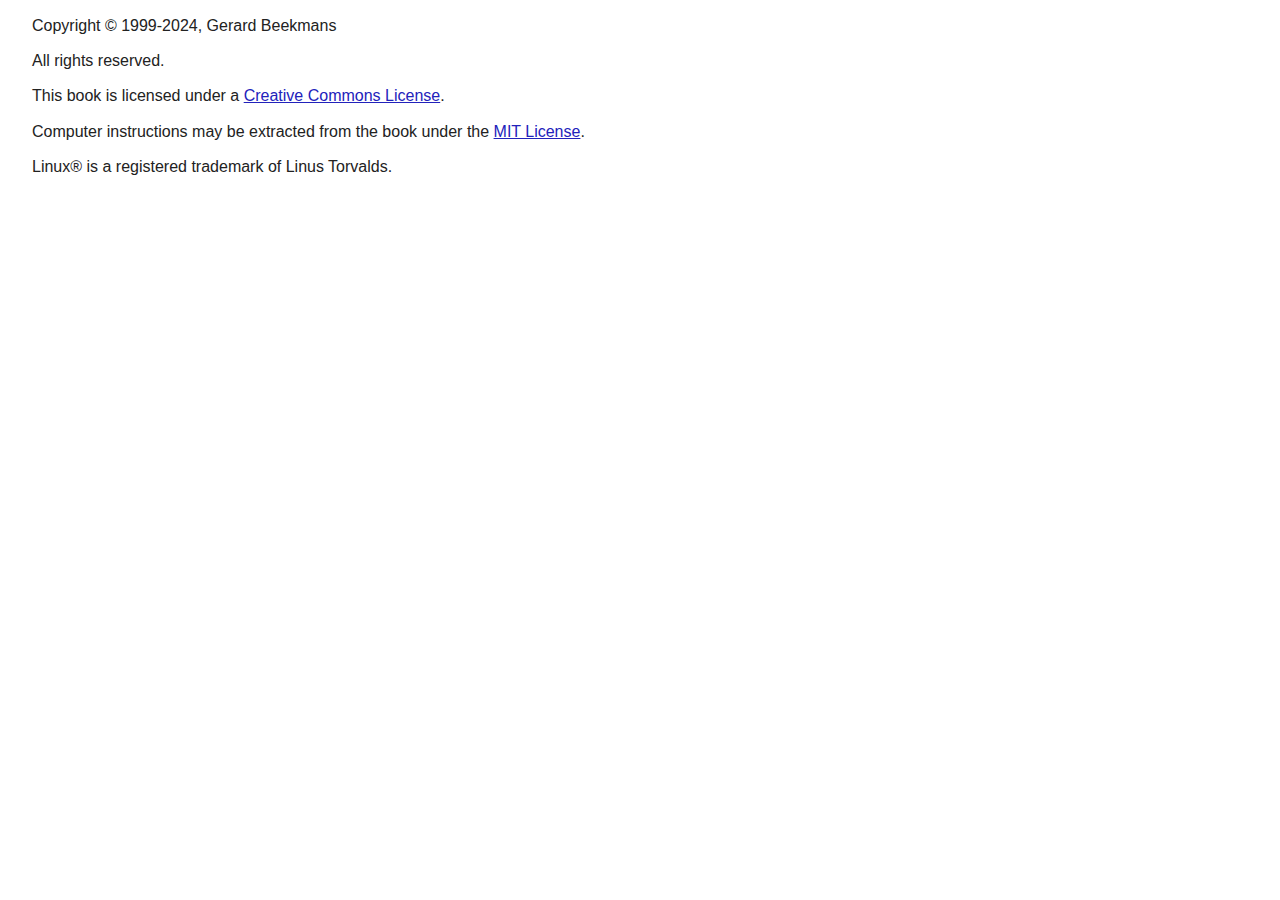
==== legalnotice.html @ 7d31facd "Initial Commit" ====
<!DOCTYPE html PUBLIC "-//W3C//DTD XHTML 1.0 Strict//EN"
    "http://www.w3.org/TR/xhtml1/DTD/xhtml1-strict.dtd">
<html xmlns="http://www.w3.org/1999/xhtml">
  <head>
    <meta http-equiv="Content-Type" content="application/xhtml+xml; charset=utf-8" />
    <title>
      Legal Notice
    </title>
    <link rel="stylesheet" type="text/css" href="stylesheets/lfs.css" />
    <meta name="generator" content="DocBook XSL-NS Stylesheets Vsnapshot" />
    <link rel="stylesheet" href="../stylesheets/lfs-print.css" type=
    "text/css" media="print" />
    <meta name="viewport" content="width=device-width, initial-scale=1.0" />
  </head>
  <body class="lfs" id="lfs-12.2">
    <div class="legalnotice">
      <p>
        Copyright © 1999-2024, Gerard Beekmans
      </p>
      <p>
        All rights reserved.
      </p>
      <p>
        This book is licensed under a <a class="xref" href=
        "appendices/creat-comm.html" title=
        "F.1.&nbsp;Creative Commons License">Creative Commons License</a>.
      </p>
      <p>
        Computer instructions may be extracted from the book under the
        <a class="xref" href="appendices/mit.html" title=
        "F.2.&nbsp;The MIT License">MIT License</a>.
      </p>
      <p>
        <span class="trademark">Linux</span>® is a registered trademark of
        Linus Torvalds.
      </p>
    </div>
    <div class="navfooter">
      <ul class="footerlinks">
        <li class="home">
          <a accesskey="h" href="index.html" title=
          "Linux From Scratch - Version 12.2">Home</a>
        </li>
      </ul>
    </div>
  </body>
</html>
---- stylesheets/lfs.css ----
/* Global settings */
body {
  font-family: verdana, tahoma, arial, sans-serif;
  text-align: left;
  background: #fff;
  color: #222;
  margin: 1em;
  padding: 0;
  font-size: 1em;
  line-height: 1.2em;
}


/* Links */
a:link { color: #22b; }
a.ulink:link { font-weight: bold; color: #55f; }
a:visited { color: #7e4988 ! important; }
a:hover, a:focus { color: #d30e08 ! important; }
a:active { color: #6b77b1 ! important;}


/* Book titlepage */
.book .titlepage {
  background: #f5f6f7;
  margin: 0px auto;
  padding: 0 1em;
}

.book hr {
  background: #dbddec;
  height: .3em;
  border: 0px;
  margin: 0 -1em;
  padding: 0;
}

div.dedication {
  padding-left: 1em;
}

/* Section titles */
h1.sect1, h1.preface, h1.part, h1.chapter, h1.appendix, .glossary h1, .index h1
 {
  background: #f5f6f7;
  border-bottom: .1em solid #dbddec;
  margin-bottom:1em;
  margin-top: 0;
  padding: .4em;
}

/* Scrolling parts
   The header is taller for sect1 and chapter pages than on the
   other pages.  Since we want fixed boxes, their top has to be calculated
   by trial and errors to fit below the static header box.*/

div.sect1, div.chapter, div.appendix, div.wrap {
  top: 11.55em;
}
div.preface, div.part, .index div.index {
  top: 10.15em;
}
div.sect1, div.appendix, div.preface, div.part, div.chapter, div.wrap, .index div.index {
/*  padding-left: .3em;*/
  overflow:auto;
  height: auto;
  position: fixed;
  left:1em;
  right:1em;
  bottom: 1em;
  border-bottom: 1em solid #dbddec;
}

div.important ul {
  padding-left: 1.5em;
  list-style-type: disc;
}

div.important ul li p {
  margin: 0px;
  padding: 0px 0.6em;
}

.package, .kernel, .installation, .commands, .testing, .configuration, .content {
  padding: 0 .5em .2em 0;
  margin: 0;
}

.lfs .package {
  background: #f5f6f7;
  border-bottom: 0.2em solid #dbddec;
  padding-top: .1em;
/*  margin-top: 0;*/
}
/*
.lfs .package p:first-child {
  margin-top: 0;
}*/

.lfs .configuration {
  background:   #fefefe;
  border-top: 0.2em solid #dbddec;
}

.lfs .content {
  background: #f5f6f7;
  border-top: 0.2em solid #dbddec;
  border-bottom: 0.2em solid #dbddec;
  padding-bottom: .1em;
  margin-bottom: .5em;
}

/* Headers */
h1, h2, h3, h4, h5, h6, b, .strong {
  color: #000;
  font-weight: bold;
  line-height: 1em;
}

h1 {
  font-size: 173%;
  text-align: center;
}

.book h1 {
  margin: 0;
  padding: 0.4em;
}

.wrap h1 {
  background: #f5f6f7;
  margin: 0;
  padding: .4em;
}

h1.title sup {
  font-size: small;
}

h2 {
  font-size: 144%;
}

.book h2.subtitle {
  text-align: center;
  background: #dbddec;
  margin: 0;
  padding: 0.2em;
}

.appendix h2 {
  font-size: 133%;
  margin-top: .8em;
  margin-bottom: 0.2em;
}

h3 {
  font-size: 120%;
}

h4 {
  font-size: 110%;
}

.package h4, h5, h6 {
  font-size: 100%;
  font-style: italic;
}


/* Navigation */
div.navheader, div.navfooter {
  background: #ecedef;
  margin: 0;
  padding: 0.1em .5em;
}

div.navheader {
  border-bottom: .1em solid #dbddec;
}

/* no need for a footer now that the header is always visible */
div.navfooter {
  display:none;
}

/* Except for the first page (TOC), where the bottom is the only
   place where navigation is displayed. */

div.book + div.navfooter {
  display:block
}

div.navheader h4 {
  margin-top: .4em;
  margin-bottom: 0;
  text-align: center;
}

div.navheader h3 {
  margin-top: .2em;
  margin-bottom: 0;
  text-align: center;
}

div.navheader ul, div.navfooter ul {
  padding: .2em .5em .5em .5em; /*top right bottom left*/
  margin: .5em 0;
  position: relative;
  background: #dbddec;
}

div.navheader ul li, div.navfooter ul li {
  display: inline;
  width: 40%;
}

div.navheader ul li.prev, div.navfooter ul li.prev {
  position: absolute;
  display: block;
  left: 0;
  text-align: left;
  padding: 0.2em 1em;
  margin-left: .4em;
}

div.navheader ul li.next, div.navfooter ul li.next {
  position: absolute;
  display: block;
  text-align: right;
  right: 0;
  padding: 0.2em 1em;
  margin-right: .4em;
}

div.navheader ul li.prev p, div.navfooter ul li.prev p,
div.navheader ul li.next p, div.navfooter ul li.next p {
  padding: 0;
  margin: .1em 0;
}

div.navheader ul li.home, div.navheader ul li.up,
div.navfooter ul li.home, div.navfooter ul li.up {
  text-align: center;
  padding: 0;
  margin: 0 auto;
  display: block;
  color: #dbddec;
}


/* TOC */
div.toc ul, div.index ul, div.navheader ul, div.navfooter ul {
  list-style: none;
}

div.toc {
  padding-left: 1em;
}

.book li.preface, .part li.appendix {
  margin-left: 1em;
}

.part li.preface {
  margin-left: 0em;
}

div.toc h3 {
  margin: 1em 0 .3em 0;
}

li.appendix h3, li.glossary h3, li.index h3 {
  margin: .5em
}

div.toc h4 {
  margin: .6em 0 .2em 0;
}

li.chapter h4 a {
  display: block;
  margin-bottom: .4em
}

.dummy {
  display: block;
  font-weight: bold;
  font-size: 110%;
  margin: .6em 0 .2em 0;
}

span.blue {
  color: #2ac;
}

/* Index */
.item {
    float: left;
    margin-right: 1em
}

.secitem {
    font-weight: normal;
    float: left;
    margin-right: 1em
}

.indexref {
    display: block;
}

.item + .indexref {
    margin-left: 20em;
}

.secitem + .indexref {
    margin-left: 19em;
}


/* Admonitions */
div.admon img {
  padding: .3em;
}

div.admon h3 {
  display: inline;
  margin-left: 2em;
}

div.admon p {
  margin-left: .5em;
  padding-bottom: .4em;
}

div.admon pre {
  margin: 0.5em 3em;
}

div.note, div.tip {
  background-color: #fffff6;
  border: 2px solid #dbddec;
  width: 90%;
  margin: .5em auto;
}

div.important, div.warning, div.caution {
  background-color: #fffff6;
  border: medium solid #400;
  width: 90%;
  margin: .5em auto;
  color: #600;
}

div.important h3, div.warning h3, div.caution h3 {
  color: #900;
}

div.important em, div.warning em, div.caution em {
  color: #000;
  font-weight: bold;
}


/* table */
.table p.title {
  text-align: center;
  margin-top: 0;
  margin-bottom: .3em;
}

.table table, .informaltable {
  margin-left: auto;
  margin-right: auto;
}

.table table th, .table table td {
  padding: 0.2em 2em 0.2em 2em;
  text-align: left;
}

.revhistory {
  padding-left: 1em;
}

.revhistory th {
  line-height: 2em;
  text-align: left;
}

.revhistory td {
  padding-right: 1em;
}


/* variablelist as table */
.variablelist table {
  width: auto;
  margin: 0 1em 0 1em;
}

.variablelist td {
  vertical-align: top;
}

.variablelist td span, td p {
  margin: 0.25em;
}


/* variablelist as list */
dl {
  padding-left: 1em
}

dt {
  font-weight: bold;
  margin-left: 1em;
}

dd {
  margin-bottom: .6em;
  margin-left: 1em;
}

dd p {
  margin-top: 0;
  margin-bottom: 0;
  padding-top: 0;
  padding-bottom: 0;
}

div.materials dt {
  display: list-item;
}

div.materials dd {
  margin-left: 0;
  padding-left: 0;
}


/* segmentedlist */
.appendix .segmentedlist {
  padding-left: 1em;
}

.package .seg {
  margin-bottom: 0em;
  margin-top: 0em;
  clear: left;
}

.content .seg {
  margin-bottom: .4em;
  margin-top: .4em;
  clear: left;
}

.segtitle {
  float: left;
  padding-left: 1em;
  width: 14.5em;
}

.content .segtitle {
  width: 12em;
}

.package .segbody {
  display: block;
  padding-left: 14em;
}

.appendix .segbody{
  display: block;
  padding-left: 16em;
}

.content .segbody {
  display: block;
  padding-left: 13em;
}

.content table tr td:first-child
{
  width: 9em;
  padding-right: 0px;
}

.content table tr td:first-child p
{
  padding-right: 0px;
}

/* itemizedlist */
ul {
  padding-left: 1em
}

.itemizedlist ul {
  margin-left: 1em
}

.itemizedlist li ul {
  margin-bottom: 1.2em;
}

.itemizedlist li ul li p {
  margin-top: .5em;
  margin-bottom: .5em;
}

.itemizedlist li ul li:first-child p:first-child {
  margin-top: -.6em;
}

ul.compact {
  list-style: none;
}

.blfs ul.compact {
  list-style: disc;
}

ul.compact li {
  margin: 0em;
  padding: 0em;
}

ul.compact li p {
  padding: 0.3em;
  margin: 0em;
}

.blfs ul.compact li p {
  background-color: #f0fff0;
}

/* orderedlist */
ol {
  list-style: decimal;
}

ol ol {
  list-style: lower-alpha;
}

ol ol ol {
  list-style: lower-roman;
}

ol.compact li {
  margin: 0em;
  padding: 0em;
}

ol.compact li p {
  padding: 0.3em;
  margin: 0em;
}


/* Indented blocks */
p, blockquote {
  padding-left: 1em;
  padding-right: 1em;
}


/* Monospaced elements */
tt, code, kbd, pre, .command {
  font-family: monospace;
}

.systemitem {
  font-style: italic;
}

pre {
  background-color: #e5e5e5;
  border: 1px solid #050505;
  padding: .5em 1em;
  margin: 0 2em .5em 2em;
  font-weight: bold;
}

pre.userinput {
  color: #101310;
}

pre.root {
  color: #101310;
  border: 1px solid #11a;
}

pre.screen {
  color: #000;
  background-color: #e9e9e9;
  font-weight: normal;
}

.literal, .prompt {
  font-weight: normal;
}


/* Mixed tags */
p.usernotes {
  margin-left: -1em;
  font-size: small;
  font-weight: bold;
  font-style: italic;
}

.underlined {
  text-decoration: underline;
}


/* Last edited info */
p.updated {
  font-size: small;
  font-weight: bold;
  font-style: italic;
}


/* Special colored blocks */
  /* OrangeRed4 */
.feature-ssp {
  color: #8B2500;
}

  /* RoyalBlue3 */
.feature-aslr {
  color: #3A5FCD;
}

  /* NavyBlue */
.feature-pax {
  color: #000080;
}

  /* VioletRed */
.feature-hardened_tmp {
  color: #d02090;
}

  /* PaleTurquoise4 */
.feature-warnings {
  color: #668b8b;
}

  /* RosyBrown */
.feature-misc {
  color: #bc8f8f;
}

  /* Sienna*/
.feature-blowfish {
  color: #8E6B23
}
---- stylesheets/lfs-print.css ----
@import url(lfs.css);

.navfooter, .headerlinks {
   display: none;
}

div.navheader {
  position: absolute;
}

div.navheader ul,
div.navheader ul{
  display: none;
}
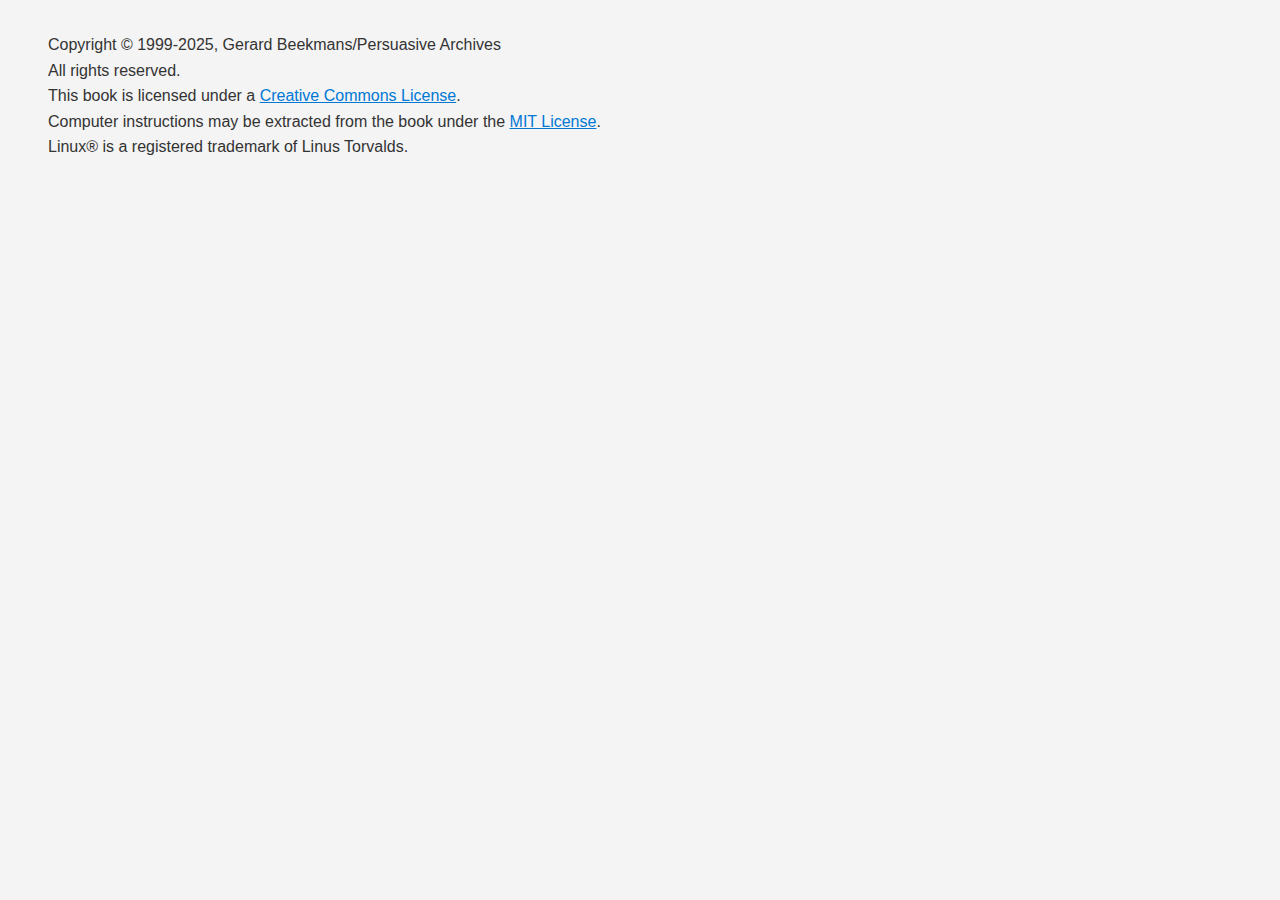
==== commit f831d356: "Update legalnotice.html" ====
--- a/legalnotice.html
+++ b/legalnotice.html
@@ -15,7 +15,7 @@
   <body class="lfs" id="lfs-12.2">
     <div class="legalnotice">
       <p>
-        Copyright © 1999-2024, Gerard Beekmans
+        Copyright © 1999-2025, Gerard Beekmans/Persuasive Archives
       </p>
       <p>
         All rights reserved.
--- a/stylesheets/lfs.css
+++ b/stylesheets/lfs.css
@@ -1,103 +1,313 @@
 /* Global settings */
 body {
-  font-family: verdana, tahoma, arial, sans-serif;
+  font-family: 'Segoe UI', Tahoma, Arial, sans-serif;  /* Modern Microsoft font stack */
   text-align: left;
-  background: #fff;
-  color: #222;
-  margin: 1em;
-  padding: 0;
+  background: #f4f4f4;  /* Softer background color */
+  color: #333;  /* Darker text for better contrast */
+  margin: 0;
+  padding: 2em;
   font-size: 1em;
-  line-height: 1.2em;
-}
-
+  line-height: 1.6em;  /* Increased line height for readability */
+}
 
 /* Links */
-a:link { color: #22b; }
-a.ulink:link { font-weight: bold; color: #55f; }
-a:visited { color: #7e4988 ! important; }
-a:hover, a:focus { color: #d30e08 ! important; }
-a:active { color: #6b77b1 ! important;}
-
+a:link { color: #0078d4; transition: color 0.3s ease; } /* Soft blue color with smooth transition */
+a.ulink:link { font-weight: bold; color: #0088cc; }  /* Bold links */
+a:visited { color: #6a4b8c !important; }
+a:hover, a:focus { color: #f44336 !important; }  /* Red hover effect */
+a:active { color: #009688 !important; }  /* Green active link */
 
 /* Book titlepage */
 .book .titlepage {
-  background: #f5f6f7;
-  margin: 0px auto;
-  padding: 0 1em;
-}
-
-.book hr {
-  background: #dbddec;
-  height: .3em;
-  border: 0px;
-  margin: 0 -1em;
-  padding: 0;
-}
-
-div.dedication {
-  padding-left: 1em;
+  background: #ffffff;
+  margin: 1em auto;
+  padding: 1em;
+  border-radius: 8px; /* Rounded corners */
+  box-shadow: 0 4px 6px rgba(0, 0, 0, 0.1); /* Subtle shadow for depth */
 }
 
 /* Section titles */
-h1.sect1, h1.preface, h1.part, h1.chapter, h1.appendix, .glossary h1, .index h1
- {
-  background: #f5f6f7;
-  border-bottom: .1em solid #dbddec;
-  margin-bottom:1em;
+h1.sect1, h1.preface, h1.part, h1.chapter, h1.appendix, .glossary h1, .index h1 {
+  background: #ffffff;
+  border-bottom: 2px solid #dbddec;
+  margin-bottom: 1em;
   margin-top: 0;
-  padding: .4em;
-}
-
-/* Scrolling parts
-   The header is taller for sect1 and chapter pages than on the
-   other pages.  Since we want fixed boxes, their top has to be calculated
-   by trial and errors to fit below the static header box.*/
-
+  padding: 1em;
+  font-family: 'Segoe UI', sans-serif; /* Consistent font */
+  color: #333; /* Dark text for headers */
+  text-transform: uppercase; /* Add emphasis with uppercase */
+  letter-spacing: 1px; /* Slight letter spacing for a modern look */
+}
+
+/* Scrolling sections */
 div.sect1, div.chapter, div.appendix, div.wrap {
   top: 11.55em;
-}
+  position: relative;
+  overflow: auto;
+}
+
 div.preface, div.part, .index div.index {
   top: 10.15em;
 }
+
 div.sect1, div.appendix, div.preface, div.part, div.chapter, div.wrap, .index div.index {
-/*  padding-left: .3em;*/
-  overflow:auto;
+  padding: 1em;
+  overflow: auto;
   height: auto;
-  position: fixed;
-  left:1em;
-  right:1em;
+  position: relative;
+  left: 1em;
+  right: 1em;
   bottom: 1em;
   border-bottom: 1em solid #dbddec;
-}
-
+  background: #f9f9f9; /* Light background for better readability */
+  border-radius: 8px; /* Rounded corners for modern look */
+  box-shadow: 0 2px 4px rgba(0, 0, 0, 0.05); /* Soft shadow for depth */
+}
+
+/* Important section styling */
 div.important ul {
   padding-left: 1.5em;
   list-style-type: disc;
 }
 
 div.important ul li p {
-  margin: 0px;
-  padding: 0px 0.6em;
-}
-
-.package, .kernel, .installation, .commands, .testing, .configuration, .content {
-  padding: 0 .5em .2em 0;
-  margin: 0;
-}
-
+  margin: 0;
+  padding: 0.6em;
+}
+
+/* LFS-specific packages */
 .lfs .package {
-  background: #f5f6f7;
-  border-bottom: 0.2em solid #dbddec;
-  padding-top: .1em;
-/*  margin-top: 0;*/
-}
-/*
+  background: #ffffff;
+  border-bottom: 2px solid #dbddec;
+  padding-top: 1em;
+  margin-bottom: 1em;
+  border-radius: 8px;
+  box-shadow: 0 2px 4px rgba(0, 0, 0, 0.1); /* Add a soft shadow to each package block */
+}
+
 .lfs .package p:first-child {
   margin-top: 0;
-}*/
-
+}
+
+/* Global settings */
+body {
+  font-family: 'Segoe UI', Tahoma, Arial, sans-serif;  /* Microsoft font stack */
+  text-align: left;
+  background: #f4f4f4;  /* Softer background for the page */
+  color: #333;  /* Darker text for readability */
+  margin: 0;
+  padding: 2em;
+  font-size: 1em;
+  line-height: 1.6em;
+}
+
+/* Links */
+a:link { color: #0078d4; transition: color 0.3s ease; } /* Soft blue color with smooth transition */
+a.ulink:link { font-weight: bold; color: #0088cc; }
+a:visited { color: #6a4b8c !important; }
+a:hover, a:focus { color: #f44336 !important; } /* Red hover effect */
+a:active { color: #009688 !important; } /* Green active link */
+
+/* Book titlepage */
+.book .titlepage {
+  background: #ffffff;
+  margin: 1em auto;
+  padding: 1em;
+  border-radius: 8px; /* Rounded corners */
+  box-shadow: 0 4px 6px rgba(0, 0, 0, 0.1); /* Subtle shadow for depth */
+}
+
+/* Section titles */
+h1.sect1, h1.preface, h1.part, h1.chapter, h1.appendix, .glossary h1, .index h1 {
+  background: #ffffff;
+  border-bottom: 2px solid #dbddec;
+  margin-bottom: 1em;
+  margin-top: 0;
+  padding: 1em;
+  font-family: 'Segoe UI', sans-serif; /* Consistent font */
+  color: #333;
+  text-transform: uppercase; /* Uppercase headers */
+  letter-spacing: 1px;
+}
+
+/* Navigation */
+div.navheader, div.navfooter {
+  background: #ecedef;
+  margin: 0;
+  padding: 0.1em .5em;
+}
+
+div.navheader {
+  border-bottom: .1em solid #dbddec;
+}
+
+div.navfooter {
+  display: none;
+}
+
+div.book + div.navfooter {
+  display: block;
+}
+
+div.navheader h4 {
+  margin-top: .4em;
+  margin-bottom: 0;
+  text-align: center;
+}
+
+div.navheader h3 {
+  margin-top: .2em;
+  margin-bottom: 0;
+  text-align: center;
+}
+
+div.navheader ul, div.navfooter ul {
+  padding: .2em .5em .5em .5em;
+  margin: .5em 0;
+  background: #dbddec;
+}
+
+div.navheader ul li, div.navfooter ul li {
+  display: inline;
+  width: 40%;
+}
+
+div.navheader ul li.prev, div.navfooter ul li.prev {
+  position: absolute;
+  display: block;
+  left: 0;
+  text-align: left;
+  padding: 0.2em 1em;
+  margin-left: .4em;
+}
+
+/* Ensure the parent container is positioned relative */
+div.navheader, div.navfooter {
+  position: relative;  
+  background: #ecedef;
+  margin: 0;
+  padding: 0.2em .5em;
+}
+
+div.navheader ul li.next, div.navfooter ul li.next {
+  position: absolute;
+  display: block;
+  text-align: right;
+  right: 0;
+  padding: 0.2em 1em;
+  margin-right: .4em;
+}
+
+
+div.navheader ul li.home, div.navheader ul li.up,
+div.navfooter ul li.home, div.navfooter ul li.up {
+  text-align: center;
+  padding: 0;
+  margin: 0 auto;
+  display: block;
+  color: #dbddec;
+}
+
+/* TOC */
+div.toc ul, div.index ul, div.navheader ul, div.navfooter ul {
+  list-style: none;
+}
+
+div.toc {
+  padding-left: 1em;
+}
+
+.book li.preface, .part li.appendix {
+  margin-left: 1em;
+}
+
+.part li.preface {
+  margin-left: 0em;
+}
+
+div.toc h3, li.chapter h4 {
+  margin: 1em 0 .3em 0;
+  font-size: 1.3em; /* Larger TOC section headers */
+}
+
+li.appendix h3, li.glossary h3, li.index h3 {
+  margin: .5em;
+}
+
+div.toc h4 {
+  margin: .6em 0 .2em 0;
+}
+
+/* Index */
+.item {
+  float: left;
+  margin-right: 1em;
+}
+
+.secitem {
+  font-weight: normal;
+  float: left;
+  margin-right: 1em;
+}
+
+.indexref {
+  display: block;
+}
+
+.item + .indexref {
+  margin-left: 20em;
+}
+
+.secitem + .indexref {
+  margin-left: 19em;
+}
+
+/* Admonitions */
+div.admon img {
+  padding: .3em;
+}
+
+div.admon h3 {
+  display: inline;
+  margin-left: 2em;
+}
+
+div.admon p {
+  margin-left: .5em;
+  padding-bottom: .4em;
+}
+
+div.admon pre {
+  margin: 0.5em 3em;
+}
+
+div.note, div.tip {
+  background-color: #fefefe;
+  border: 2px solid #dbddec;
+  width: 90%;
+  margin: .5em auto;
+}
+
+div.important, div.warning, div.caution {
+  background-color: #fff7e6; /* Light background for warning */
+  border: 2px solid #ffeb3b; /* Yellow border for emphasis */
+  width: 90%;
+  margin: .5em auto;
+  color: #900;
+}
+
+div.important h3, div.warning h3, div.caution h3 {
+  color: #900;
+}
+
+div.important em, div.warning em, div.caution em {
+  color: #000;
+  font-weight: bold;
+}
+
+/* LFS-specific packages */
 .lfs .configuration {
-  background:   #fefefe;
+  background: #fefefe;
   border-top: 0.2em solid #dbddec;
 }
 
@@ -113,7 +323,7 @@
 h1, h2, h3, h4, h5, h6, b, .strong {
   color: #000;
   font-weight: bold;
-  line-height: 1em;
+  line-height: 1.2em;
 }
 
 h1 {
@@ -121,36 +331,9 @@
   text-align: center;
 }
 
-.book h1 {
-  margin: 0;
-  padding: 0.4em;
-}
-
-.wrap h1 {
-  background: #f5f6f7;
-  margin: 0;
-  padding: .4em;
-}
-
-h1.title sup {
-  font-size: small;
-}
-
 h2 {
   font-size: 144%;
-}
-
-.book h2.subtitle {
   text-align: center;
-  background: #dbddec;
-  margin: 0;
-  padding: 0.2em;
-}
-
-.appendix h2 {
-  font-size: 133%;
-  margin-top: .8em;
-  margin-bottom: 0.2em;
 }
 
 h3 {
@@ -166,203 +349,7 @@
   font-style: italic;
 }
 
-
-/* Navigation */
-div.navheader, div.navfooter {
-  background: #ecedef;
-  margin: 0;
-  padding: 0.1em .5em;
-}
-
-div.navheader {
-  border-bottom: .1em solid #dbddec;
-}
-
-/* no need for a footer now that the header is always visible */
-div.navfooter {
-  display:none;
-}
-
-/* Except for the first page (TOC), where the bottom is the only
-   place where navigation is displayed. */
-
-div.book + div.navfooter {
-  display:block
-}
-
-div.navheader h4 {
-  margin-top: .4em;
-  margin-bottom: 0;
-  text-align: center;
-}
-
-div.navheader h3 {
-  margin-top: .2em;
-  margin-bottom: 0;
-  text-align: center;
-}
-
-div.navheader ul, div.navfooter ul {
-  padding: .2em .5em .5em .5em; /*top right bottom left*/
-  margin: .5em 0;
-  position: relative;
-  background: #dbddec;
-}
-
-div.navheader ul li, div.navfooter ul li {
-  display: inline;
-  width: 40%;
-}
-
-div.navheader ul li.prev, div.navfooter ul li.prev {
-  position: absolute;
-  display: block;
-  left: 0;
-  text-align: left;
-  padding: 0.2em 1em;
-  margin-left: .4em;
-}
-
-div.navheader ul li.next, div.navfooter ul li.next {
-  position: absolute;
-  display: block;
-  text-align: right;
-  right: 0;
-  padding: 0.2em 1em;
-  margin-right: .4em;
-}
-
-div.navheader ul li.prev p, div.navfooter ul li.prev p,
-div.navheader ul li.next p, div.navfooter ul li.next p {
-  padding: 0;
-  margin: .1em 0;
-}
-
-div.navheader ul li.home, div.navheader ul li.up,
-div.navfooter ul li.home, div.navfooter ul li.up {
-  text-align: center;
-  padding: 0;
-  margin: 0 auto;
-  display: block;
-  color: #dbddec;
-}
-
-
-/* TOC */
-div.toc ul, div.index ul, div.navheader ul, div.navfooter ul {
-  list-style: none;
-}
-
-div.toc {
-  padding-left: 1em;
-}
-
-.book li.preface, .part li.appendix {
-  margin-left: 1em;
-}
-
-.part li.preface {
-  margin-left: 0em;
-}
-
-div.toc h3 {
-  margin: 1em 0 .3em 0;
-}
-
-li.appendix h3, li.glossary h3, li.index h3 {
-  margin: .5em
-}
-
-div.toc h4 {
-  margin: .6em 0 .2em 0;
-}
-
-li.chapter h4 a {
-  display: block;
-  margin-bottom: .4em
-}
-
-.dummy {
-  display: block;
-  font-weight: bold;
-  font-size: 110%;
-  margin: .6em 0 .2em 0;
-}
-
-span.blue {
-  color: #2ac;
-}
-
-/* Index */
-.item {
-    float: left;
-    margin-right: 1em
-}
-
-.secitem {
-    font-weight: normal;
-    float: left;
-    margin-right: 1em
-}
-
-.indexref {
-    display: block;
-}
-
-.item + .indexref {
-    margin-left: 20em;
-}
-
-.secitem + .indexref {
-    margin-left: 19em;
-}
-
-
-/* Admonitions */
-div.admon img {
-  padding: .3em;
-}
-
-div.admon h3 {
-  display: inline;
-  margin-left: 2em;
-}
-
-div.admon p {
-  margin-left: .5em;
-  padding-bottom: .4em;
-}
-
-div.admon pre {
-  margin: 0.5em 3em;
-}
-
-div.note, div.tip {
-  background-color: #fffff6;
-  border: 2px solid #dbddec;
-  width: 90%;
-  margin: .5em auto;
-}
-
-div.important, div.warning, div.caution {
-  background-color: #fffff6;
-  border: medium solid #400;
-  width: 90%;
-  margin: .5em auto;
-  color: #600;
-}
-
-div.important h3, div.warning h3, div.caution h3 {
-  color: #900;
-}
-
-div.important em, div.warning em, div.caution em {
-  color: #000;
-  font-weight: bold;
-}
-
-
-/* table */
+/* Table */
 .table p.title {
   text-align: center;
   margin-top: 0;
@@ -372,11 +359,19 @@
 .table table, .informaltable {
   margin-left: auto;
   margin-right: auto;
+  border-collapse: collapse; /* Collapsing borders for cleaner look */
+  width: 80%; /* Slightly more narrow for better text wrapping */
 }
 
 .table table th, .table table td {
-  padding: 0.2em 2em 0.2em 2em;
+  padding: 0.5em 2em;
   text-align: left;
+  border-bottom: 1px solid #ddd; /* Light bottom border */
+}
+
+.table table th {
+  background-color: #f4f4f4; /* Light background for table headers */
+  color: #333; /* Darker text for contrast */
 }
 
 .revhistory {
@@ -393,10 +388,10 @@
 }
 
 
-/* variablelist as table */
+/* Variablelist as Table */
 .variablelist table {
   width: auto;
-  margin: 0 1em 0 1em;
+  margin: 0 1em;
 }
 
 .variablelist td {
@@ -408,9 +403,9 @@
 }
 
 
-/* variablelist as list */
+/* Variablelist as List */
 dl {
-  padding-left: 1em
+  padding-left: 1em;
 }
 
 dt {
@@ -440,14 +435,14 @@
 }
 
 
-/* segmentedlist */
+/* Segmented List */
 .appendix .segmentedlist {
   padding-left: 1em;
 }
 
 .package .seg {
-  margin-bottom: 0em;
-  margin-top: 0em;
+  margin-bottom: 0;
+  margin-top: 0;
   clear: left;
 }
 
@@ -472,7 +467,7 @@
   padding-left: 14em;
 }
 
-.appendix .segbody{
+.appendix .segbody {
   display: block;
   padding-left: 16em;
 }
@@ -482,24 +477,23 @@
   padding-left: 13em;
 }
 
-.content table tr td:first-child
-{
+.content table tr td:first-child {
   width: 9em;
-  padding-right: 0px;
-}
-
-.content table tr td:first-child p
-{
-  padding-right: 0px;
-}
-
-/* itemizedlist */
+  padding-right: 0;
+}
+
+.content table tr td:first-child p {
+  padding-right: 0;
+}
+
+
+/* Itemized List */
 ul {
-  padding-left: 1em
+  padding-left: 1em;
 }
 
 .itemizedlist ul {
-  margin-left: 1em
+  margin-left: 1em;
 }
 
 .itemizedlist li ul {
@@ -524,20 +518,21 @@
 }
 
 ul.compact li {
-  margin: 0em;
-  padding: 0em;
+  margin: 0;
+  padding: 0;
 }
 
 ul.compact li p {
   padding: 0.3em;
-  margin: 0em;
+  margin: 0;
 }
 
 .blfs ul.compact li p {
-  background-color: #f0fff0;
-}
-
-/* orderedlist */
+  background-color: #f0fff0; /* Light green background */
+}
+
+
+/* Ordered List */
 ol {
   list-style: decimal;
 }
@@ -551,26 +546,28 @@
 }
 
 ol.compact li {
-  margin: 0em;
-  padding: 0em;
+  margin: 0;
+  padding: 0;
 }
 
 ol.compact li p {
   padding: 0.3em;
-  margin: 0em;
-}
-
-
-/* Indented blocks */
+  margin: 0;
+}
+
+
+/* Indented Blocks */
 p, blockquote {
+  box-sizing: border-box;  
   padding-left: 1em;
   padding-right: 1em;
-}
-
-
-/* Monospaced elements */
+  margin: 0;  
+}
+
+
+/* Monospaced Elements */
 tt, code, kbd, pre, .command {
-  font-family: monospace;
+  font-family: 'Courier New', Courier, monospace; /* Consistent monospace font */
 }
 
 .systemitem {
@@ -583,6 +580,7 @@
   padding: .5em 1em;
   margin: 0 2em .5em 2em;
   font-weight: bold;
+  font-size: 0.9em; /* Slightly smaller text for code */
 }
 
 pre.userinput {
@@ -605,7 +603,7 @@
 }
 
 
-/* Mixed tags */
+/* Mixed Tags */
 p.usernotes {
   margin-left: -1em;
   font-size: small;
@@ -618,7 +616,7 @@
 }
 
 
-/* Last edited info */
+/* Last Edited Info */
 p.updated {
   font-size: small;
   font-weight: bold;
@@ -626,38 +624,31 @@
 }
 
 
-/* Special colored blocks */
-  /* OrangeRed4 */
+/* Special Colored Blocks */
 .feature-ssp {
-  color: #8B2500;
-}
-
-  /* RoyalBlue3 */
+  color: #8B2500; /* OrangeRed4 */
+}
+
 .feature-aslr {
-  color: #3A5FCD;
-}
-
-  /* NavyBlue */
+  color: #3A5FCD; /* RoyalBlue3 */
+}
+
 .feature-pax {
-  color: #000080;
-}
-
-  /* VioletRed */
+  color: #000080; /* NavyBlue */
+}
+
 .feature-hardened_tmp {
-  color: #d02090;
-}
-
-  /* PaleTurquoise4 */
+  color: #d02090; /* VioletRed */
+}
+
 .feature-warnings {
-  color: #668b8b;
-}
-
-  /* RosyBrown */
+  color: #668b8b; /* PaleTurquoise4 */
+}
+
 .feature-misc {
-  color: #bc8f8f;
-}
-
-  /* Sienna*/
+  color: #bc8f8f; /* RosyBrown */
+}
+
 .feature-blowfish {
-  color: #8E6B23
-}
+  color: #8E6B23; /* Sienna */
+}
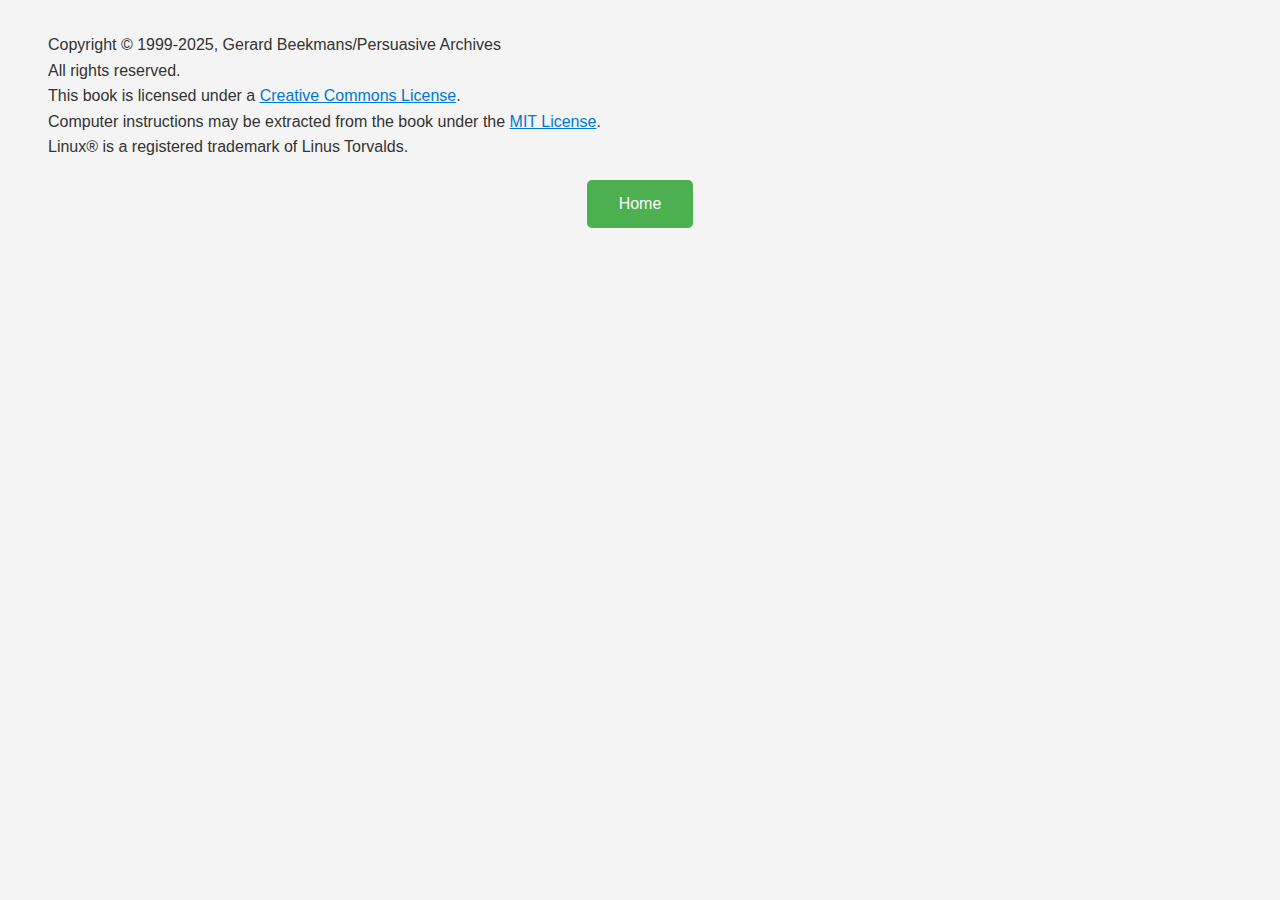
==== commit c9f885a1: "added home in legalnotice" ====
--- a/legalnotice.html
+++ b/legalnotice.html
@@ -1,47 +1,64 @@
-<!DOCTYPE html PUBLIC "-//W3C//DTD XHTML 1.0 Strict//EN"
-    "http://www.w3.org/TR/xhtml1/DTD/xhtml1-strict.dtd">
-<html xmlns="http://www.w3.org/1999/xhtml">
+<!DOCTYPE html>
+<html lang="en">
   <head>
-    <meta http-equiv="Content-Type" content="application/xhtml+xml; charset=utf-8" />
-    <title>
-      Legal Notice
-    </title>
-    <link rel="stylesheet" type="text/css" href="stylesheets/lfs.css" />
+    <meta charset="utf-8" />
+    <meta name="viewport" content="width=device-width, initial-scale=1.0" />
     <meta name="generator" content="DocBook XSL-NS Stylesheets Vsnapshot" />
-    <link rel="stylesheet" href="../stylesheets/lfs-print.css" type=
-    "text/css" media="print" />
-    <meta name="viewport" content="width=device-width, initial-scale=1.0" />
+    <title>Legal Notice</title>
+    <link rel="stylesheet" href="stylesheets/lfs.css" />
+    <link rel="stylesheet" href="../stylesheets/lfs-print.css" media="print" />
+    <style>
+      /* CSS for the back-to-home button */
+      .back-to-home {
+        text-align: center;
+        margin-top: 20px;
+      }
+
+      .back-to-home button {
+        background-color: #4CAF50; /* Green background */
+        color: white; /* White text */
+        border: none; /* No borders */
+        padding: 15px 32px; /* Padding around text */
+        text-align: center; /* Center the text */
+        text-decoration: none; /* Remove underline */
+        display: inline-block; /* Make the button inline */
+        font-size: 16px; /* Text size */
+        cursor: pointer; /* Pointer cursor on hover */
+        border-radius: 5px; /* Rounded corners */
+        transition: background-color 0.3s; /* Smooth transition on hover */
+      }
+
+      .back-to-home button:hover {
+        background-color: #45a049; /* Darker green when hovering */
+      }
+    </style>
   </head>
   <body class="lfs" id="lfs-12.2">
     <div class="legalnotice">
+      <p>Copyright &copy; 1999-2025, Gerard Beekmans/Persuasive Archives</p>
+      <p>All rights reserved.</p>
       <p>
-        Copyright © 1999-2025, Gerard Beekmans/Persuasive Archives
-      </p>
-      <p>
-        All rights reserved.
-      </p>
-      <p>
-        This book is licensed under a <a class="xref" href=
-        "appendices/creat-comm.html" title=
-        "F.1.&nbsp;Creative Commons License">Creative Commons License</a>.
+        This book is licensed under a
+        <a class="xref" href="appendices/creat-comm.html" title="Creative Commons License">Creative Commons License</a>.
       </p>
       <p>
         Computer instructions may be extracted from the book under the
-        <a class="xref" href="appendices/mit.html" title=
-        "F.2.&nbsp;The MIT License">MIT License</a>.
+        <a class="xref" href="appendices/mit.html" title="The MIT License">MIT License</a>.
       </p>
-      <p>
-        <span class="trademark">Linux</span>® is a registered trademark of
-        Linus Torvalds.
-      </p>
+      <p><span class="trademark">Linux</span>&#174; is a registered trademark of Linus Torvalds.</p>
     </div>
+
     <div class="navfooter">
       <ul class="footerlinks">
         <li class="home">
-          <a accesskey="h" href="index.html" title=
-          "Linux From Scratch - Version 12.2">Home</a>
+          <a accesskey="h" href="index.html" title="Linux From Scratch - Version 12.2">Home</a>
         </li>
       </ul>
     </div>
+
+    <!-- Button to go back to index.html -->
+    <div class="back-to-home">
+      <button onclick="window.location.href='index.html';">Home</button>
+    </div>
   </body>
 </html>
